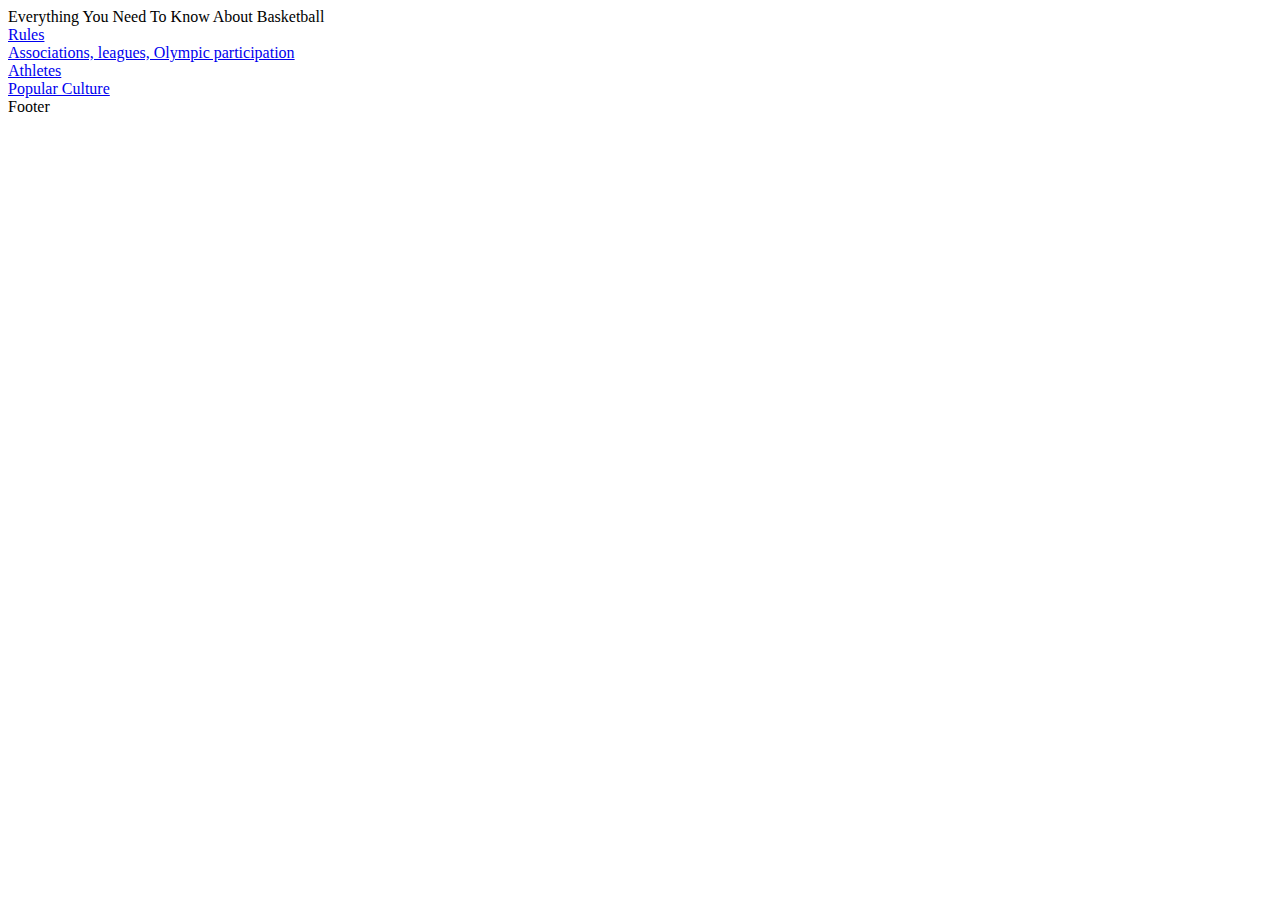
==== index.html @ 17beb1a1 "re upload file" ====
<!DOCTYPE html>
<html lang="en">
    <meta charset='utf-8'>
    <link rel='stylesheet' href='3.css'>
<title>Everything You Need To Know About Basketball</title>
<body>

<div class="grid-container">
  <div class="header">Everything You Need To Know About Basketball</div>
  <div class="content">
    <div class="column"><a href="a">Rules</a></div>
    <div class="column"><a href="a">Associations, leagues, Olympic participation</a></div>
    <div class="column"><a href="a">Athletes</a></div>
    <div class="column"><a href="a">Popular Culture</a></div>
  </div>
  <div class="footer">Footer</div>
</div>
    
</body>
</html>
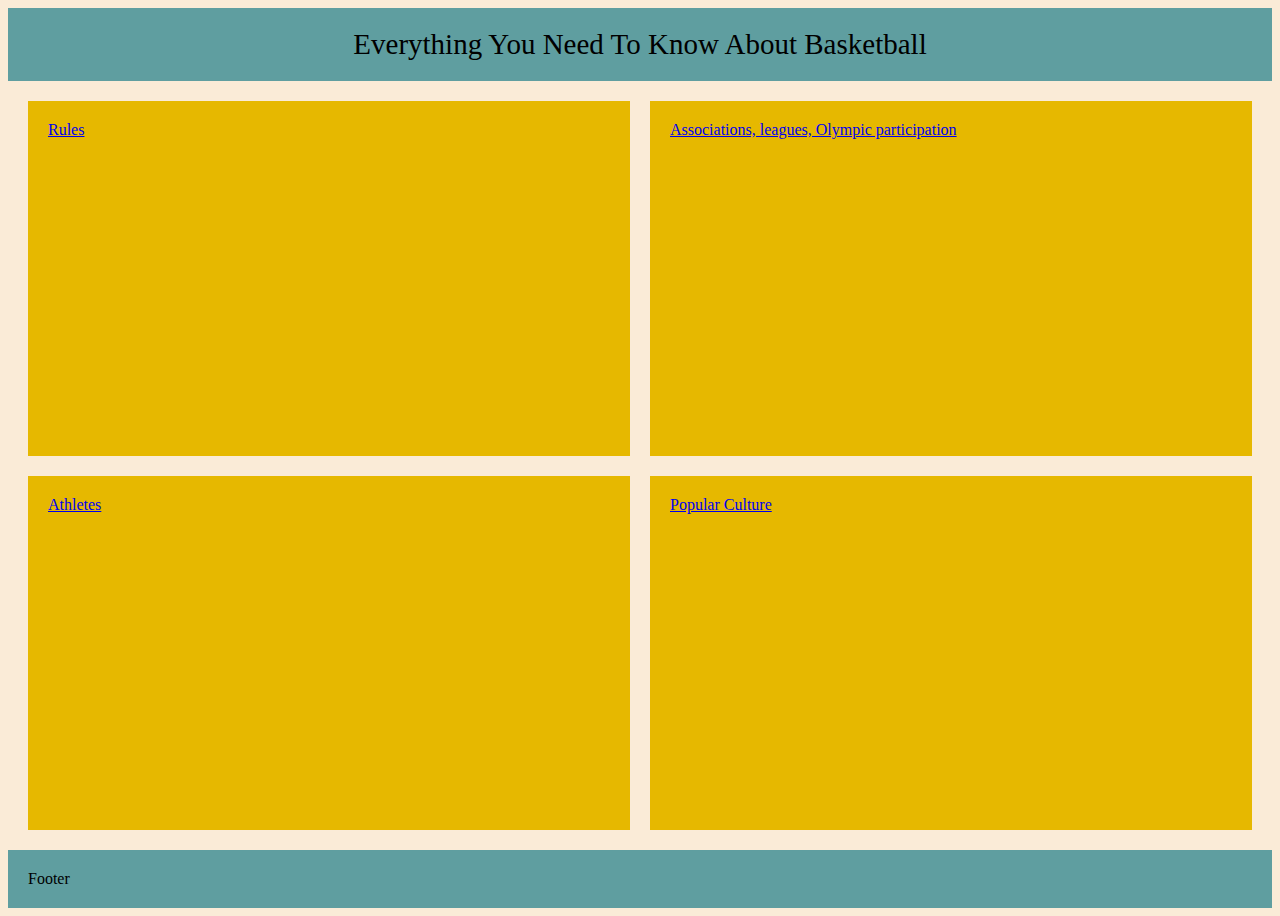
==== commit e7da8f49: "Update index.html" ====
--- a/index.html
+++ b/index.html
@@ -1,7 +1,7 @@
 <!DOCTYPE html>
 <html lang="en">
     <meta charset='utf-8'>
-    <link rel='stylesheet' href='3.css'>
+    <link rel='stylesheet' href='2-2.css'>
 <title>Everything You Need To Know About Basketball</title>
 <body>
 
--- a/2-2.css
+++ b/2-2.css
@@ -0,0 +1,36 @@
+.grid-container {
+  display: grid;
+  grid-template-rows: auto 1fr auto;
+  min-height: 100vh;
+}
+
+.header {
+  background-color: cadetblue;
+  padding: 20px;
+  text-align: center;
+  font-size:29px;
+  font-family:cursive
+}
+
+.content {
+  display: grid;
+  grid-template-columns: repeat(2, 1fr);
+  grid-template-rows: repeat(2, 1fr);
+  grid-column-gap:20px;
+  grid-row-gap:20px;
+  padding: 20px;
+}
+
+.column {
+  background-color: #e6b800;
+  padding: 20px;
+}
+
+.footer{
+      background-color: cadetblue;
+  padding: 20px;
+}
+
+body{
+    background-color: antiquewhite;
+}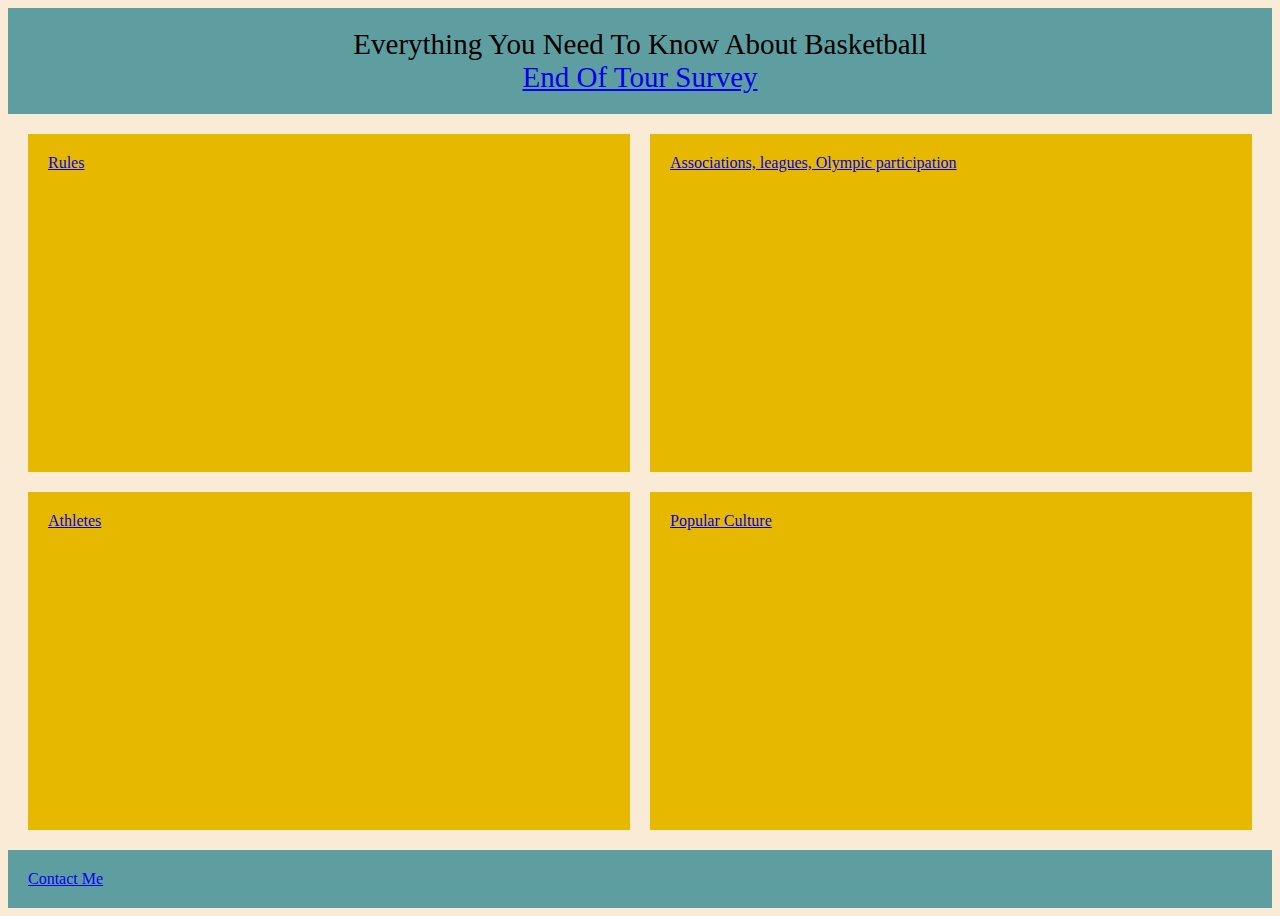
==== commit 59b124f0: "projct 2-3" ====
--- a/index.html
+++ b/index.html
@@ -6,15 +6,19 @@
 <body>
 
 <div class="grid-container">
-  <div class="header">Everything You Need To Know About Basketball</div>
+  <div class="header">Everything You Need To Know About Basketball
+  <br>
+  <div class="formlink"><a href="form.html">End Of Tour Survey</a></div>
+    </div>
   <div class="content">
-    <div class="column"><a href="a">Rules</a></div>
-    <div class="column"><a href="a">Associations, leagues, Olympic participation</a></div>
-    <div class="column"><a href="a">Athletes</a></div>
-    <div class="column"><a href="a">Popular Culture</a></div>
+      <div class="column"><a href="rules.html"><div class="text">Rules</div></a></div>
+    <div class="column"><a href="leagues.html"><div class="text">Associations, leagues, Olympic participation </div></a></div>
+      <div class="column"><a href="athletes.html"><div class="text">Athletes</div></a></div>
+      <div class="column"><a href="popularculture.html"><div class="text">Popular Culture</div></a></div>
   </div>
-  <div class="footer">Footer</div>
+    <div class="footer">
+      <a href="mailto:rohank.ravula@gmail.com">Contact Me</a>
+    </div>
 </div>
-    
 </body>
 </html>
